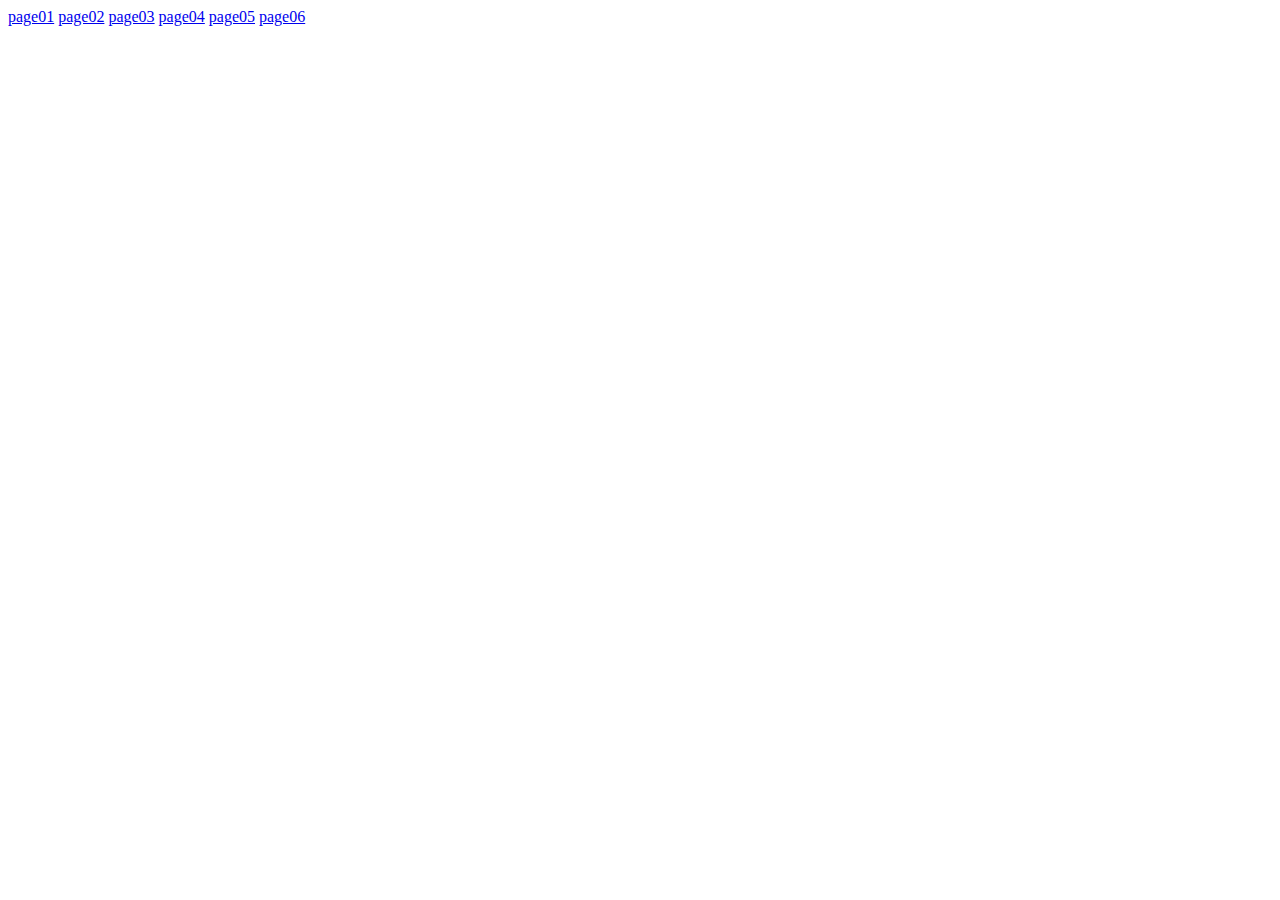
==== index.html @ 697ee1d2 "Add files via upload" ====
<!DOCTYPE html>
<html lang="en">

<head>
    <meta charset="UTF-8">
    <meta name="viewport" content="width=device-width, initial-scale=1.0">
    <title>week02</title>
</head>

<body>
    <a href="taklif_01_to_04.html">page01</a>
    <a href="taklif_05_to_08.html">page02</a>
    <a href="taklif_09_12.html">page03</a>
    <a href="taklif_13_to_16.html">page04</a>
    <a href="taklif_17_to_26.html">page05</a>
    <a href="taklif_22_to_26.html">page06</a>
</body>

</html>
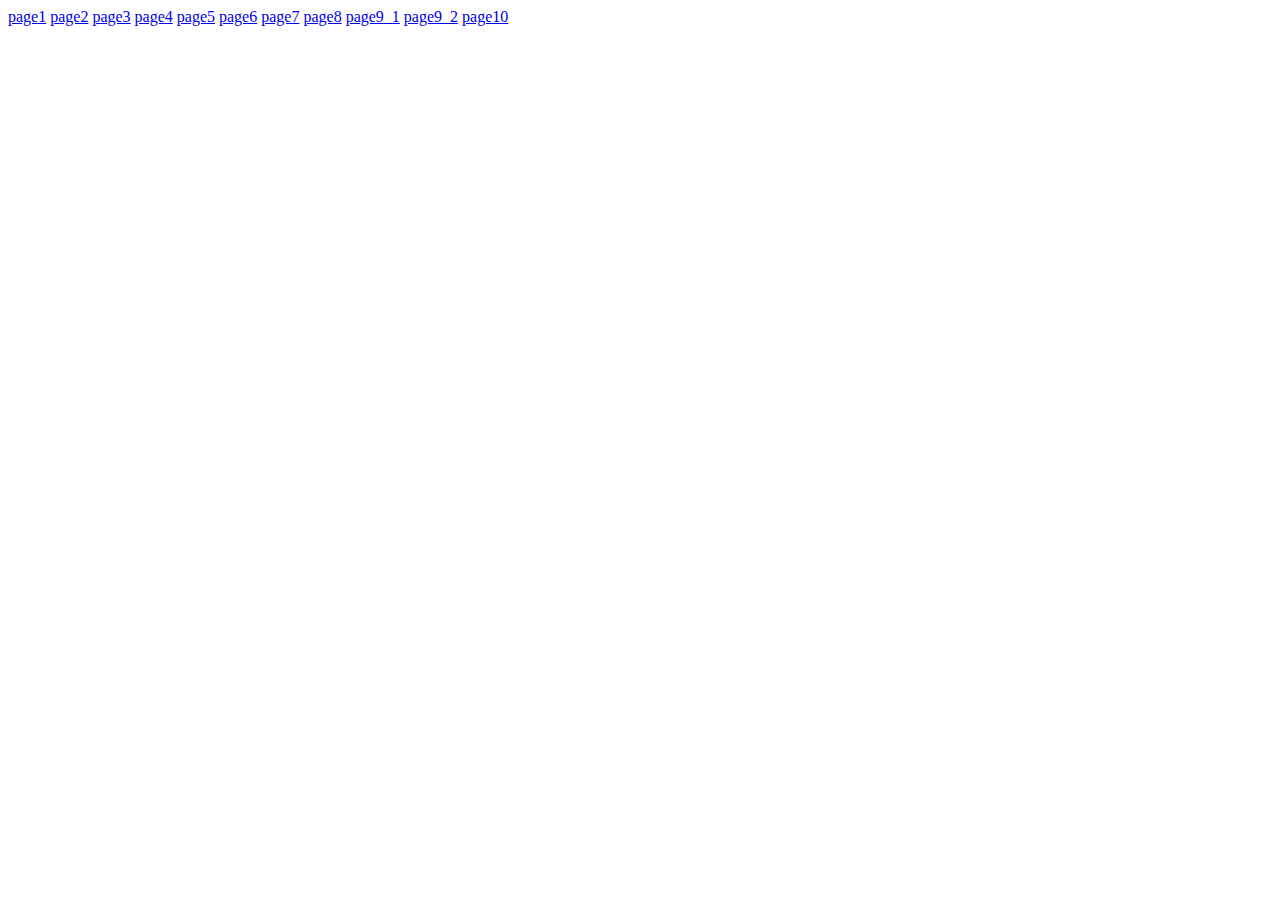
==== commit b6ac7a51: "Add files via upload" ====
--- a/index.html
+++ b/index.html
@@ -8,12 +8,17 @@
 </head>
 
 <body>
-    <a href="taklif_01_to_04.html">page01</a>
-    <a href="taklif_05_to_08.html">page02</a>
-    <a href="taklif_09_12.html">page03</a>
-    <a href="taklif_13_to_16.html">page04</a>
-    <a href="taklif_17_to_26.html">page05</a>
-    <a href="taklif_22_to_26.html">page06</a>
+    <a href="./task_1/taklif_01_to_04.html">page1</a>
+   <a href="./task_2/taklif_05_to_08.html">page2</a>
+   <a href="./task_3/taklif_09_12.html">page3</a>
+   <a href="./task_4/taklif_13_to_16.html">page4</a>
+   <a href="./task_5/taklif_17_to_26.html">page5</a>
+   <a href="./task_6/taklif_22_to_26.html">page6</a>
+   <a href="./task_7/taklif_27_to_29.html">page7</a>
+   <a href="./task_8/taklif_30_to_33.html">page8</a>
+   <a href="./task_9/taklif_34.html">page9_1</a>
+   <a href="./task_9/taklif_35_to_37.html">page9_2</a>
+   <a href="./task_10/taklif_38_to_41.html">page10</a>
 </body>
 
 </html>